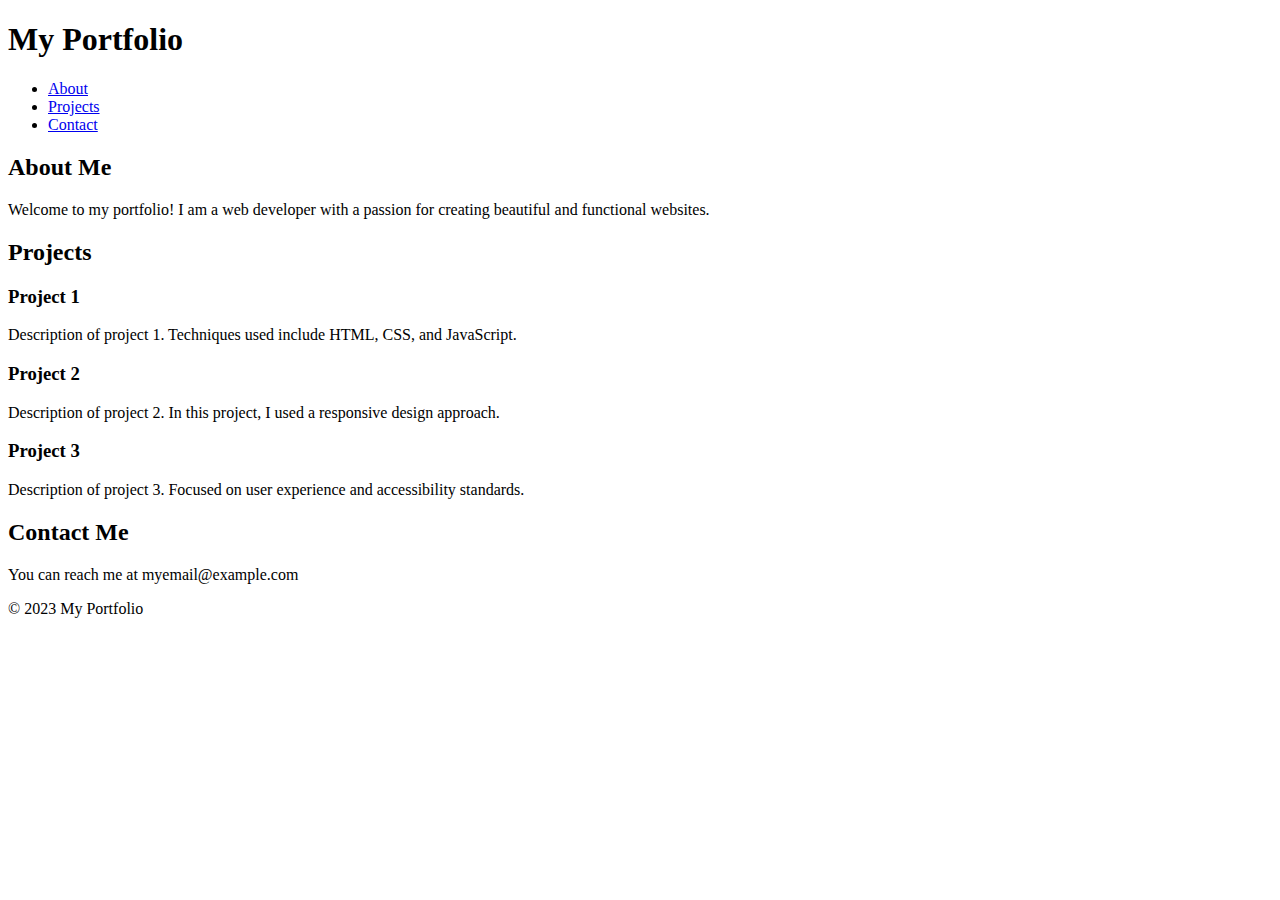
==== index.html @ 5c951b59 "Rename main.html to index.html" ====
<!DOCTYPE html>
<html lang="en">
<head>
    <meta charset="UTF-8">
    <meta name="viewport" content="width=device-width, initial-scale=1.0">
    <title>My Portfolio</title>
    <link rel="stylesheet" href="styles.css">
</head>
<body>
    <header>
        <div class="container">
            <h1>My Portfolio</h1>
            <nav>
                <ul>
                    <li><a href="#about">About</a></li>
                    <li><a href="#projects">Projects</a></li>
                    <li><a href="#contact">Contact</a></li>
                </ul>
            </nav>
        </div>
    </header>

    <section id="about">
        <div class="container">
            <h2>About Me</h2>
            <p>Welcome to my portfolio! I am a web developer with a passion for creating beautiful and functional websites.</p>
        </div>
    </section>

    <section id="projects">
        <div class="container">
            <h2>Projects</h2>
            <div class="project">
                <h3>Project 1</h3>
                <p>Description of project 1. Techniques used include HTML, CSS, and JavaScript.</p>
            </div>
            <div class="project">
                <h3>Project 2</h3>
                <p>Description of project 2. In this project, I used a responsive design approach.</p>
            </div>
            <div class="project">
                <h3>Project 3</h3>
                <p>Description of project 3. Focused on user experience and accessibility standards.</p>
            </div>
        </div>
    </section>

    <section id="contact">
        <div class="container">
            <h2>Contact Me</h2>
            <p>You can reach me at myemail@example.com</p>
        </div>
    </section>

    <footer>
        <div class="container">
            <p>&copy; 2023 My Portfolio</p>
        </div>
    </footer>

</body>
</html>
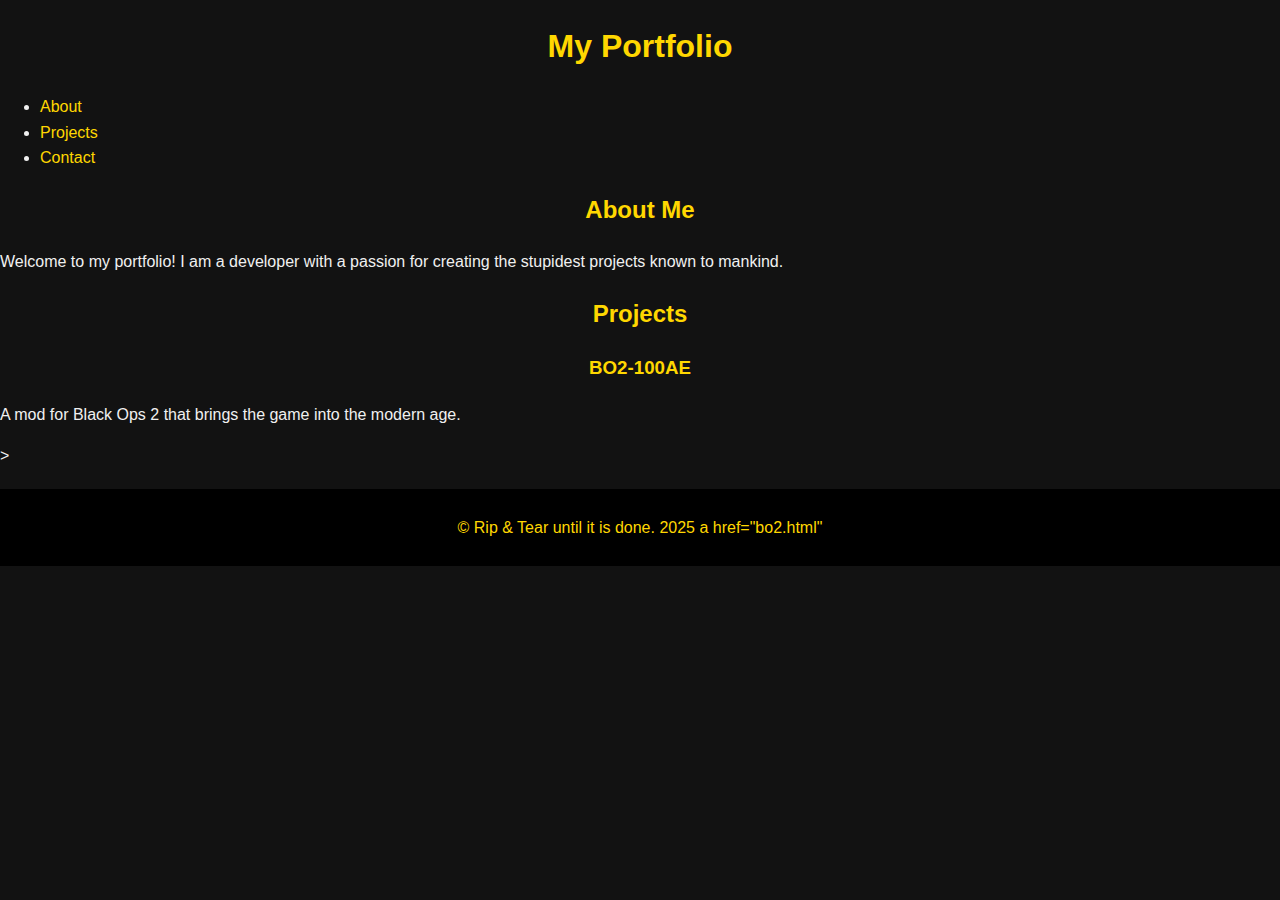
==== commit 11317e14: "Update index.html" ====
--- a/index.html
+++ b/index.html
@@ -23,7 +23,7 @@
     <section id="about">
         <div class="container">
             <h2>About Me</h2>
-            <p>Welcome to my portfolio! I am a web developer with a passion for creating beautiful and functional websites.</p>
+            <p>Welcome to my portfolio! I am a developer with a passion for creating the stupidest projects known to mankind.</p>
         </div>
     </section>
 
@@ -31,30 +31,15 @@
         <div class="container">
             <h2>Projects</h2>
             <div class="project">
-                <h3>Project 1</h3>
-                <p>Description of project 1. Techniques used include HTML, CSS, and JavaScript.</p>
-            </div>
-            <div class="project">
-                <h3>Project 2</h3>
-                <p>Description of project 2. In this project, I used a responsive design approach.</p>
-            </div>
-            <div class="project">
-                <h3>Project 3</h3>
-                <p>Description of project 3. Focused on user experience and accessibility standards.</p>
+                <h3> BO2-100AE</h3>
+                <p>A mod for Black Ops 2 that brings the game into the modern age. </p>
             </div>
         </div>
-    </section>
-
-    <section id="contact">
-        <div class="container">
-            <h2>Contact Me</h2>
-            <p>You can reach me at myemail@example.com</p>
-        </div>
-    </section>
+    </section>>
 
     <footer>
         <div class="container">
-            <p>&copy; 2023 My Portfolio</p>
+            <p>&copy; Rip & Tear until it is done. 2025 a href="bo2.html"</p>
         </div>
     </footer>
 
--- a/styles.css
+++ b/styles.css
@@ -0,0 +1,165 @@
+/* General Styles */
+body {
+  font-family: Arial, sans-serif;
+  margin: 0;
+  padding: 0;
+  background-color: #121212;
+  color: #f0f0f0;
+  line-height: 1.6;
+}
+
+a {
+  color: #FFD700;
+  text-decoration: none;
+}
+
+a:hover {
+  text-decoration: underline;
+}
+
+h1, h2, h3 {
+  color: #FFD700;
+  text-align: center;
+}
+
+/* Hero Section */
+.hero {
+  background: url('https://via.placeholder.com/1600x600') no-repeat center center/cover;
+  height: 100vh;
+  color: #fff;
+  display: flex;
+  justify-content: center;
+  align-items: center;
+  text-align: center;
+}
+
+.hero-content {
+  background-color: rgba(0, 0, 0, 0.7);
+  padding: 20px;
+  border-radius: 10px;
+}
+
+.cta-button {
+  display: inline-block;
+  padding: 10px 20px;
+  margin-top: 20px;
+  background-color: #FFD700;
+  color: #000;
+  font-weight: bold;
+  border-radius: 5px;
+}
+
+.cta-button:hover {
+  background-color: #ffcc00;
+}
+
+/* Navbar */
+.navbar {
+  background-color: #000;
+  padding: 10px 0;
+  position: sticky;
+  top: 0;
+  z-index: 1000;
+}
+
+.navbar ul {
+  display: flex;
+  justify-content: center;
+  list-style: none;
+  margin: 0;
+  padding: 0;
+}
+
+.navbar li {
+  margin: 0 15px;
+}
+
+.navbar a {
+  color: #FFD700;
+  font-weight: bold;
+}
+
+/* Features Section */
+.features {
+  padding: 20px;
+  background-color: #1a1a1a;
+  text-align: center;
+}
+
+.feature-list {
+  display: flex;
+  justify-content: space-around;
+  flex-wrap: wrap;
+}
+
+.feature-item {
+  max-width: 300px;
+  margin: 10px;
+  padding: 20px;
+  background-color: #292929;
+  border-radius: 10px;
+}
+
+/* Screenshots Section */
+.screenshots {
+  padding: 20px;
+  text-align: center;
+}
+
+.gallery {
+  display: flex;
+  justify-content: center;
+  flex-wrap: wrap;
+  gap: 10px;
+}
+
+.gallery img {
+  max-width: 300px;
+  border: 2px solid #FFD700;
+  border-radius: 10px;
+}
+
+/* Community Section */
+.community {
+  padding: 20px;
+  background-color: #1a1a1a;
+  text-align: center;
+}
+
+.community ul {
+  list-style: none;
+  padding: 0;
+}
+
+.community li {
+  margin: 10px 0;
+}
+
+/* Download Section */
+.download {
+  padding: 20px;
+  text-align: center;
+  background-color: #292929;
+}
+
+.download-button {
+  display: inline-block;
+  padding: 10px 20px;
+  background-color: #FFD700;
+  color: #000;
+  font-weight: bold;
+  border-radius: 5px;
+}
+
+.download-button:hover {
+  background-color: #ffcc00;
+}
+
+/* Footer */
+footer {
+  background-color: #000;
+  color: #FFD700;
+  text-align: center;
+  padding: 10px;
+  margin-top: 20px;
+}
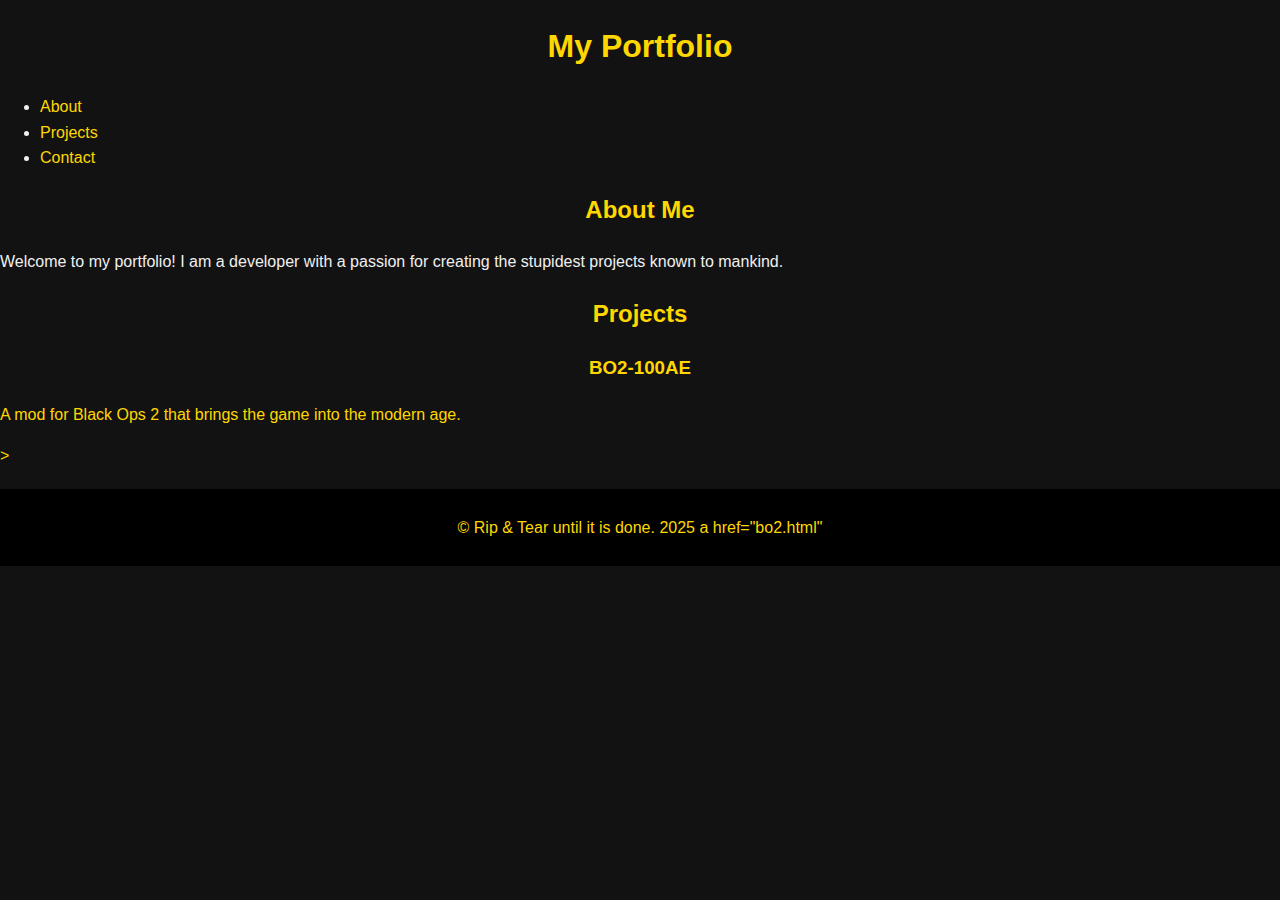
==== commit 66cad434: "Update index.html" ====
--- a/index.html
+++ b/index.html
@@ -31,7 +31,7 @@
         <div class="container">
             <h2>Projects</h2>
             <div class="project">
-                <h3> BO2-100AE</h3>
+                <a href="bo2.html"><h3> BO2-100AE</h3>
                 <p>A mod for Black Ops 2 that brings the game into the modern age. </p>
             </div>
         </div>
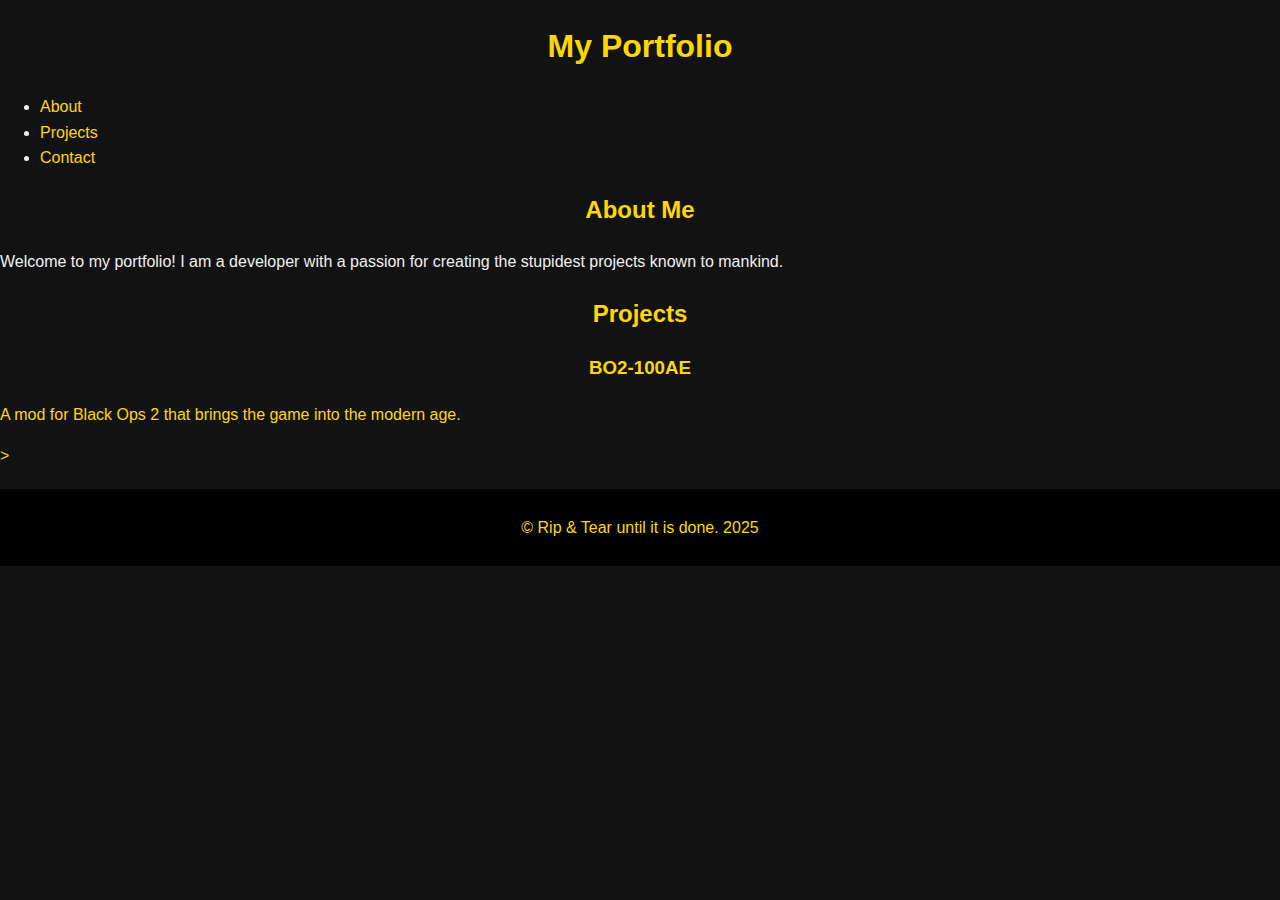
==== commit fbc8669d: "Update index.html" ====
--- a/index.html
+++ b/index.html
@@ -34,12 +34,11 @@
                 <a href="bo2.html"><h3> BO2-100AE</h3>
                 <p>A mod for Black Ops 2 that brings the game into the modern age. </p>
             </div>
-        </div>
     </section>>
 
     <footer>
         <div class="container">
-            <p>&copy; Rip & Tear until it is done. 2025 a href="bo2.html"</p>
+            <p>&copy; Rip & Tear until it is done. 2025</p>
         </div>
     </footer>
 
